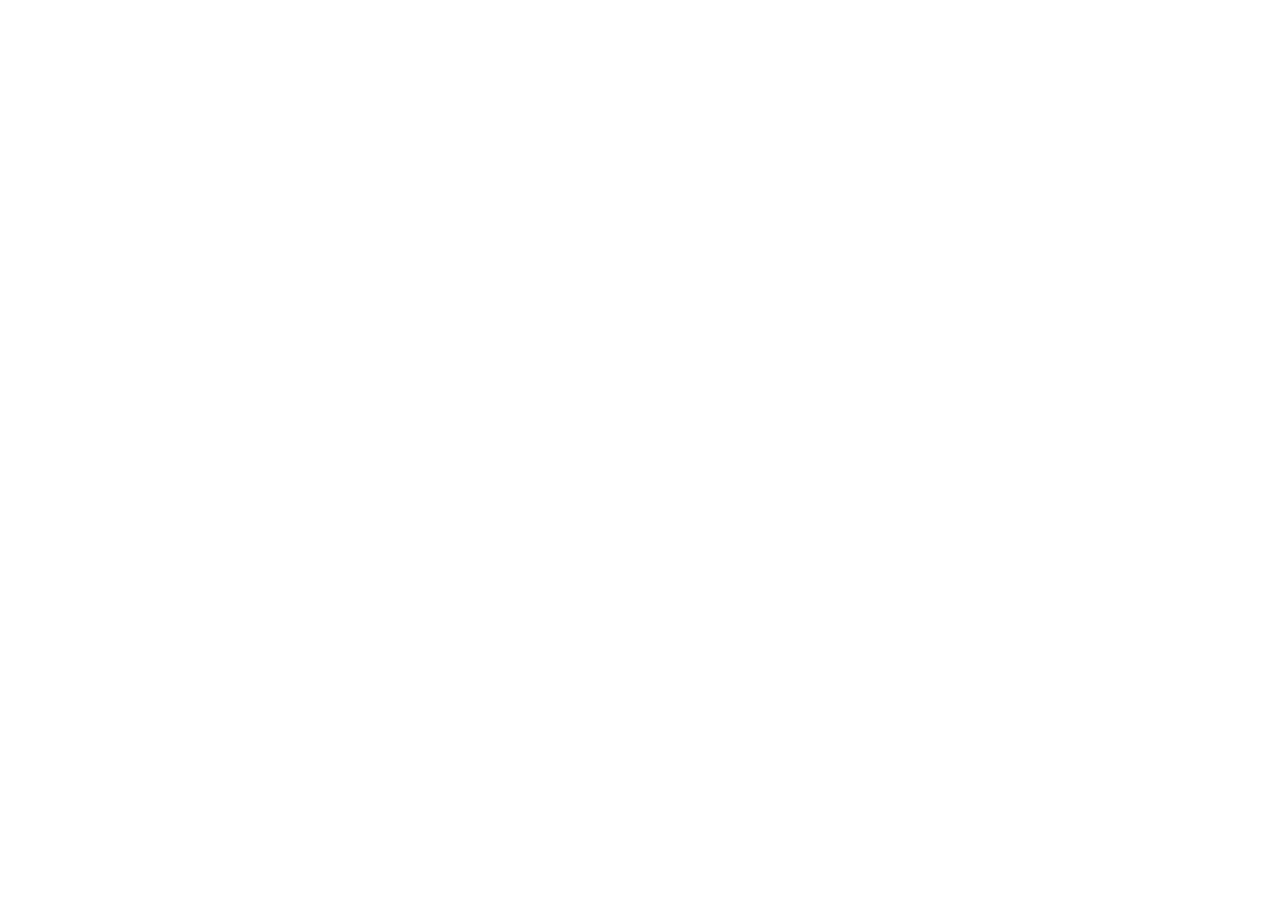
==== index.html @ 78241309 "add unit length specifiers" ====
<html>
    <head>
        <title>Avuxo</title>
    </head>
    <body>
        <div style="background-image: url('https://cdn.pixabay.com/photo/2013/07/12/17/47/test-pattern-152459_960_720.png'); width: 970px;  height: 720px"></div>
    </body>
</html>
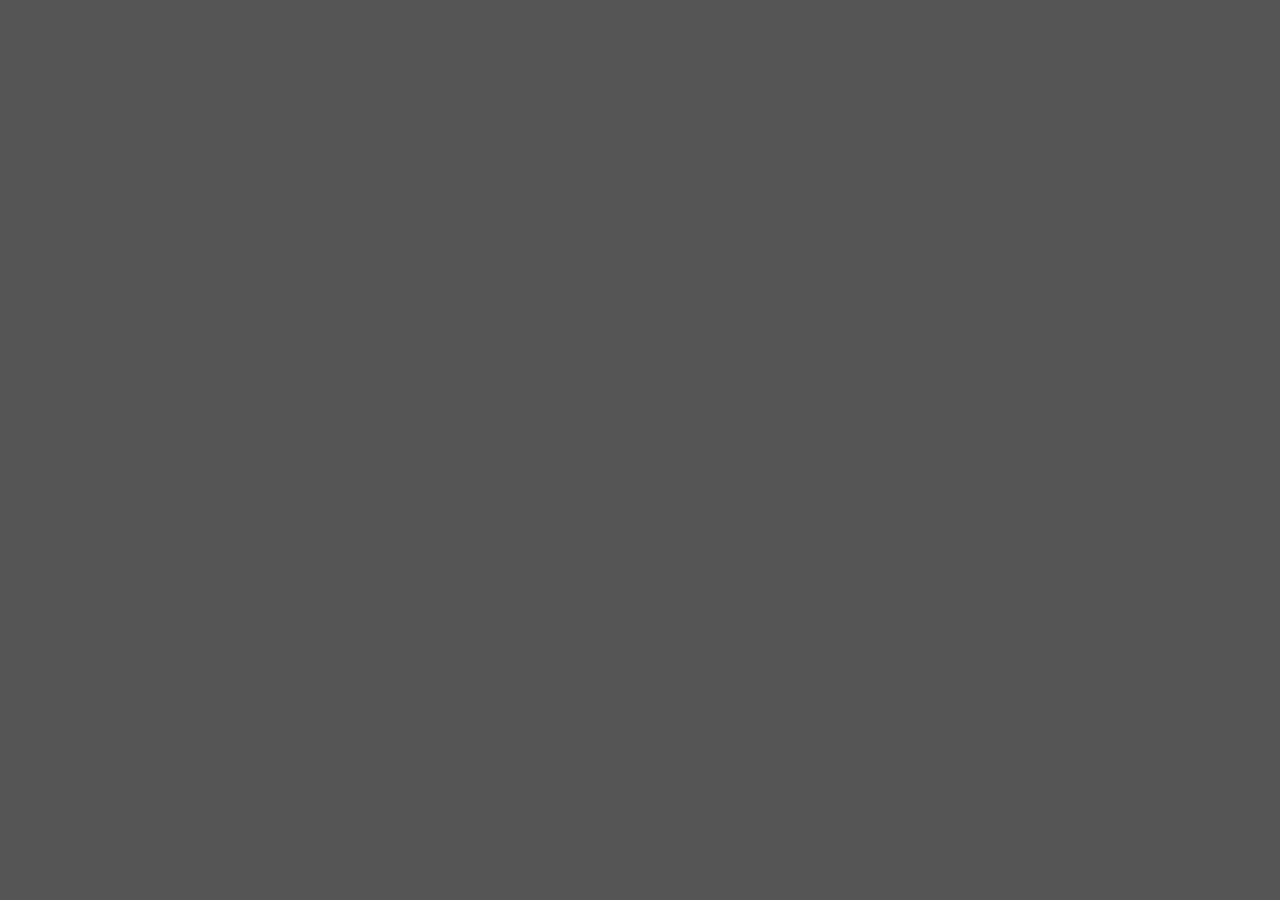
==== commit 4bc9444a: "logging of events" ====
--- a/index.html
+++ b/index.html
@@ -3,6 +3,29 @@
         <title>Avuxo</title>
     </head>
     <body>
-        <div style="background-image: url('https://cdn.pixabay.com/photo/2013/07/12/17/47/test-pattern-152459_960_720.png'); width: 970px;  height: 720px"></div>
+        <!-- <div style="background-image: url('https://cdn.pixabay.com/photo/2013/07/12/17/47/test-pattern-152459_960_720.png'); width: 970px;  height: 720px"></div>-->
+        <div style="background-image: url('https://mathiasbynens.be/demo/animated-webp-supported.webp'); width: 400px;  height: 400px"></div>
+        <div id="text"></div>
     </body>
+    <style>
+     body {
+         background-color: #555;
+         color: white;
+     }
+     #text{
+         width: 500px;
+         height: 100px;
+     }
+    </style>
+    <script>
+     (function() {
+         const text_div = document.getElementById('text');
+         window.addEventListener('keydown', (event) => {
+             text.innerHTML = "KEY " + JSON.stringify(event) + " " + event.key;
+         });
+         window.addEventListener('click', (event) => {
+             text.innerHTML = "MOUSE " + JSON.stringify(event) + event.x + " " + event.y;
+         });
+     })();
+    </script>
 </html>
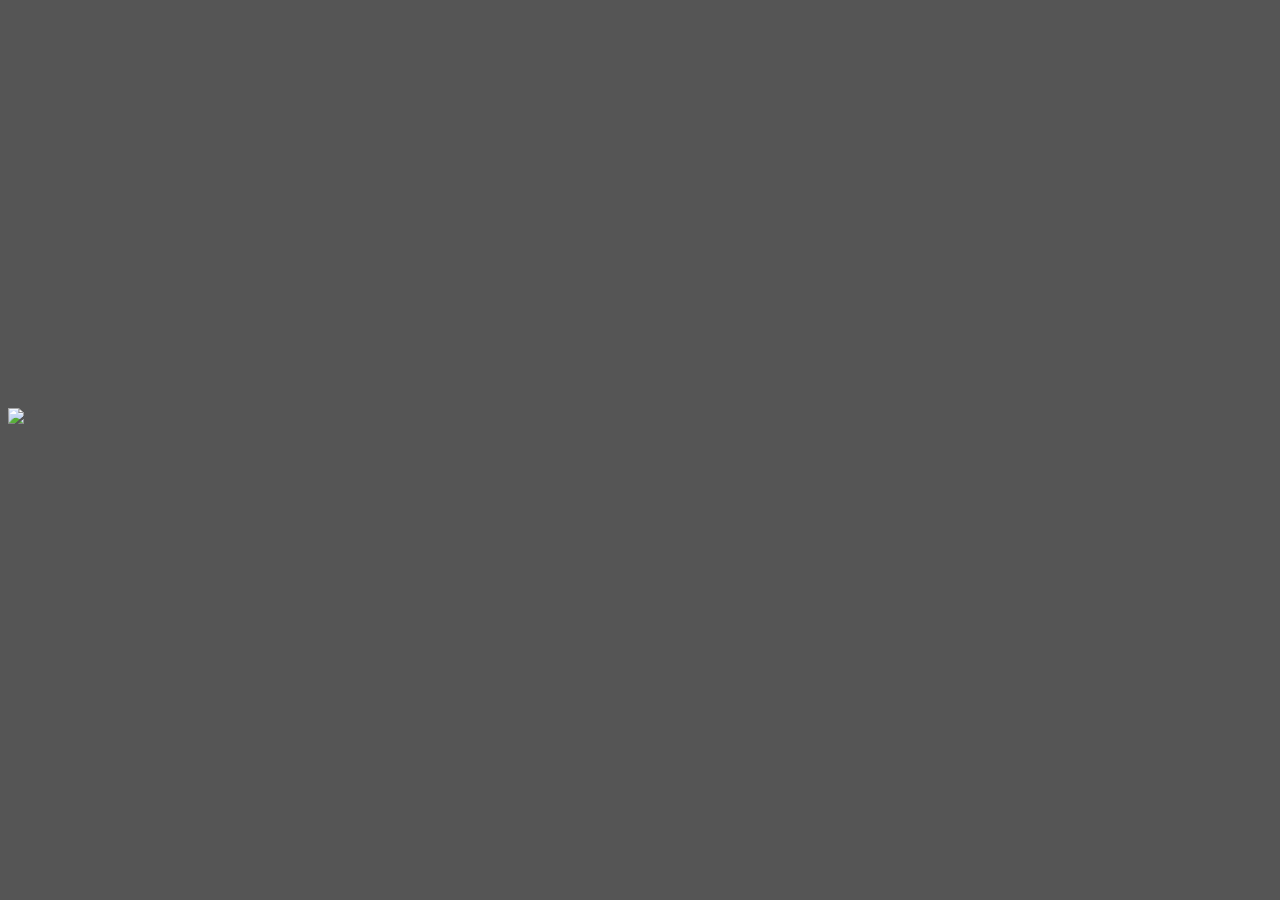
==== commit 363d11a2: "add an img tag version of animated webp" ====
--- a/index.html
+++ b/index.html
@@ -5,7 +5,8 @@
     <body>
         <!-- <div style="background-image: url('https://cdn.pixabay.com/photo/2013/07/12/17/47/test-pattern-152459_960_720.png'); width: 970px;  height: 720px"></div>-->
         <div style="background-image: url('https://mathiasbynens.be/demo/animated-webp-supported.webp'); width: 400px;  height: 400px"></div>
-        <div id="text"></div>
+        <img src="https://mathiasbynens.be/demo/animated-webp-supported.webp"/>
+        <div id="text" onclick="window.location='page_two.html';"></div>
     </body>
     <style>
      body {
@@ -19,12 +20,15 @@
     </style>
     <script>
      (function() {
+         let event_count = 0;
          const text_div = document.getElementById('text');
          window.addEventListener('keydown', (event) => {
-             text.innerHTML = "KEY " + JSON.stringify(event) + " " + event.key;
+             text.innerHTML = "KEY " + JSON.stringify(event) + " " + event.key + ` [${event_count}]`;
+             event_count += 1;
          });
          window.addEventListener('click', (event) => {
-             text.innerHTML = "MOUSE " + JSON.stringify(event) + event.x + " " + event.y;
+             text.innerHTML = "MOUSE " + JSON.stringify(event) + event.x + " " + event.y + ` [${event_count}]`;
+             event_count += 1;
          });
      })();
     </script>
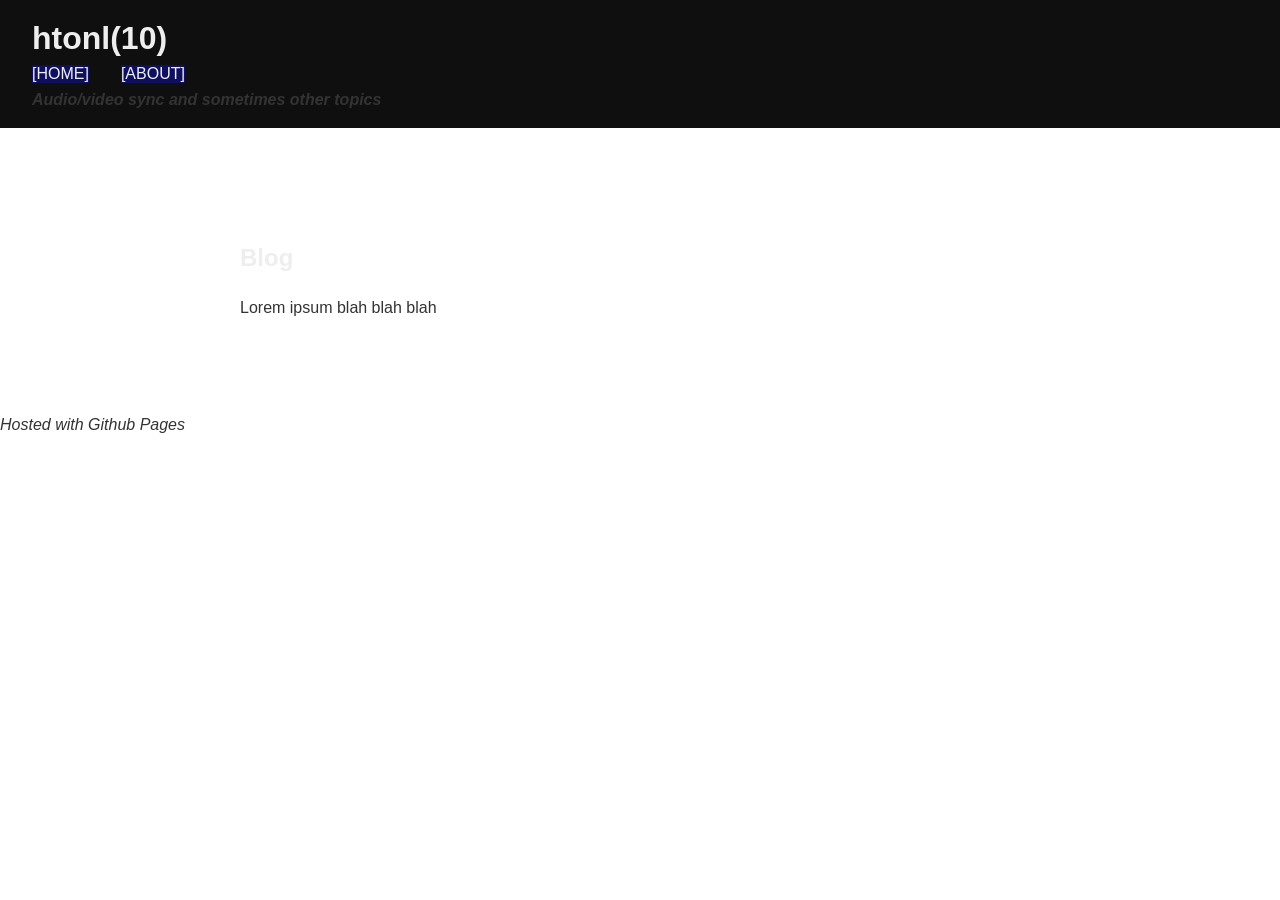
==== commit d4b4eddd: "basic page template" ====
--- a/index.html
+++ b/index.html
@@ -1,35 +1,23 @@
 <html>
     <head>
-        <title>Avuxo</title>
+        <title>htonl(10)</title>
+        <link rel="stylesheet" href="style.css">
     </head>
     <body>
-        <!-- <div style="background-image: url('https://cdn.pixabay.com/photo/2013/07/12/17/47/test-pattern-152459_960_720.png'); width: 970px;  height: 720px"></div>-->
-        <div style="background-image: url('https://mathiasbynens.be/demo/animated-webp-supported.webp'); width: 400px;  height: 400px"></div>
-        <img src="https://mathiasbynens.be/demo/animated-webp-supported.webp"/>
-        <div id="text" onclick="window.location='page_two.html';"></div>
+        <div id="nav">
+            <h1>htonl(10)</h1>
+                <div id="navlinks">
+                    <a href="index.html">[HOME]</a>
+                    <a href="about.html">[ABOUT]</a>
+                </div>
+                <h4><i>Audio/video sync and sometimes other topics</i></h4>
+        </div>
+        <div id="textbody">
+            <h2>Blog</h2>
+            <p>Lorem ipsum blah blah blah</p>
+        </div>
+        <div id="footer">
+            <p><i>Hosted with Github Pages</i></p>
+        </div>
     </body>
-    <style>
-     body {
-         background-color: #555;
-         color: white;
-     }
-     #text{
-         width: 500px;
-         height: 100px;
-     }
-    </style>
-    <script>
-     (function() {
-         let event_count = 0;
-         const text_div = document.getElementById('text');
-         window.addEventListener('keydown', (event) => {
-             text.innerHTML = "KEY " + JSON.stringify(event) + " " + event.key + ` [${event_count}]`;
-             event_count += 1;
-         });
-         window.addEventListener('click', (event) => {
-             text.innerHTML = "MOUSE " + JSON.stringify(event) + event.x + " " + event.y + ` [${event_count}]`;
-             event_count += 1;
-         });
-     })();
-    </script>
 </html>
--- a/style.css
+++ b/style.css
@@ -0,0 +1,62 @@
+:root {
+    color-scheme: light dark; 
+}
+
+body {
+    margin: 0;
+    font-family: "Helvetica", "Arial", sans-serif;
+    color: light-dark(#333333, #f5f5f5);
+    background-color: light-dark(#ffffff, #121212);
+    width: 100%;
+}
+
+#nav {
+    height: 8em;
+    background-color: #0F0F0F;
+    padding-left: 2em;
+
+    display: flex;
+    flex-direction: column;
+    justify-content: center;
+}
+
+#nav h1,
+#nav h4 {
+    margin: 0;
+}
+
+#navlinks {
+    display: flex;
+    gap: 2em;
+    margin: 0.5em 0;
+}
+
+a {
+    color: #EEE;
+    text-decoration: none;
+    background-color: #0F0F5F;
+}
+
+a:hover {
+    color: #0F0F5F;
+    background-color: #EEE;
+}
+
+#textbody {
+    padding: 4em 1em;
+    margin: 0 auto;
+    line-height: 1.5;
+    max-width: 50em;
+}
+
+
+h2 {
+    margin-top: 1em;
+    padding-top: 1em;
+}
+
+h1,
+h2,
+strong {
+    color: #EEE;
+}
